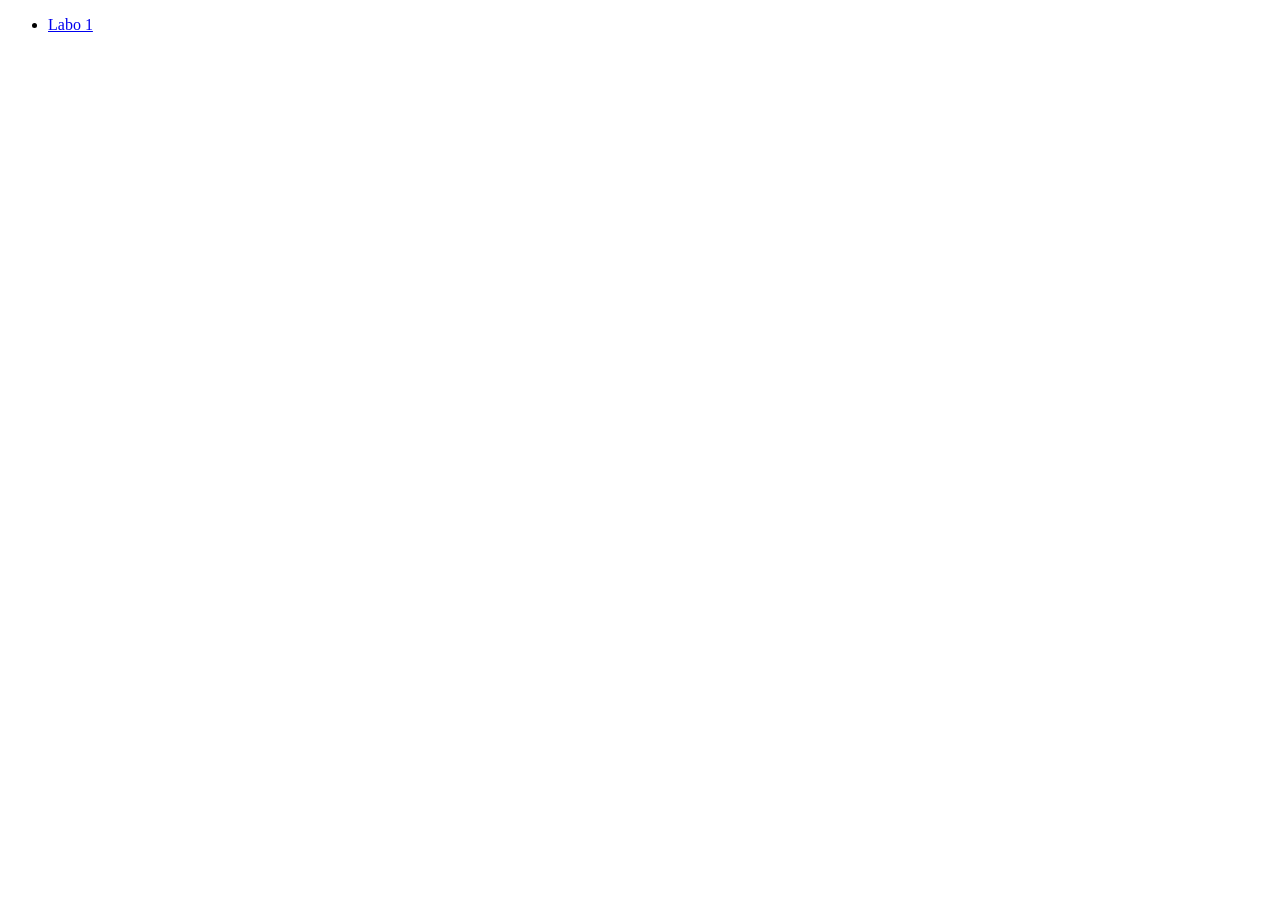
==== index.html @ aa0d3f32 "Update index.html" ====
<!DOCTYPE html>
<html lang="en">
<head>
    <meta charset="UTF-8">
    <title>Semester 1 Opdrachten</title>
</head>
<body>
<ul>
 <li><a href="Labo%201/Opdracht%201/index.html">Labo 1</a></li>
</ul>


</body>
</html>
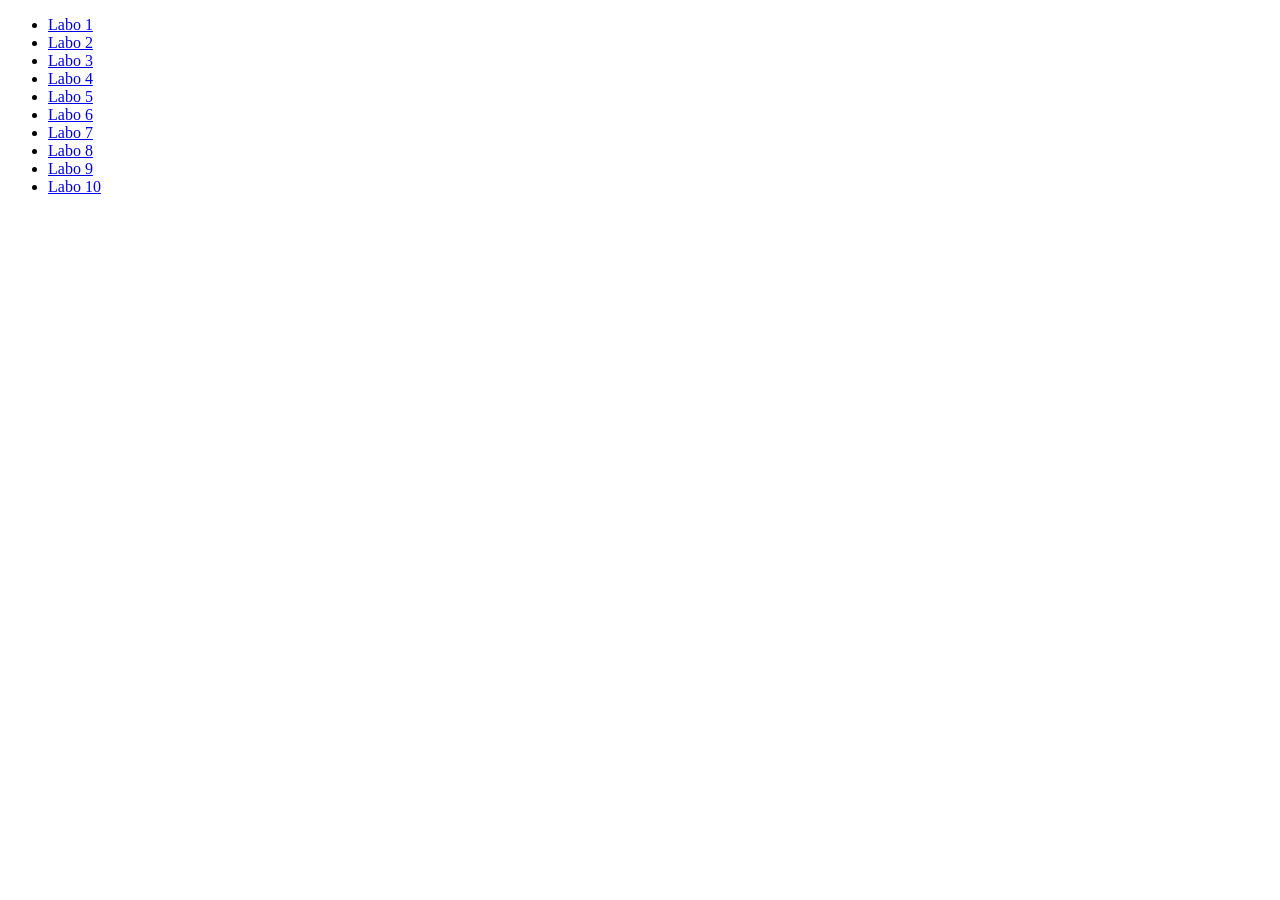
==== commit 17235eac: "save" ====
--- a/index.html
+++ b/index.html
@@ -7,7 +7,17 @@
 <body>
 <ul>
  <li><a href="Labo%201/Opdracht%201/index.html">Labo 1</a></li>
+ <li><a href="Labo%202/index.html">Labo 2</a></li>
+ <li><a href="Labo%203/index.html">Labo 3</a></li>
+ <li><a href="Labo%204/index.html">Labo 4</a></li>
+ <li><a href="Labo%205/index.html">Labo 5</a></li>
+ <li><a href="Labo%206/index.html">Labo 6</a></li>
+ <li><a href="Labo%207/index.html">Labo 7</a></li>
+ <li><a href="Labo%208/index.html">Labo 8</a></li>
+ <li><a href="Labo%209/index.html">Labo 9</a></li>
+ <li><a href="Labo%2010/index.html">Labo 10</a></li>
 </ul>
+
 
 
 </body>
